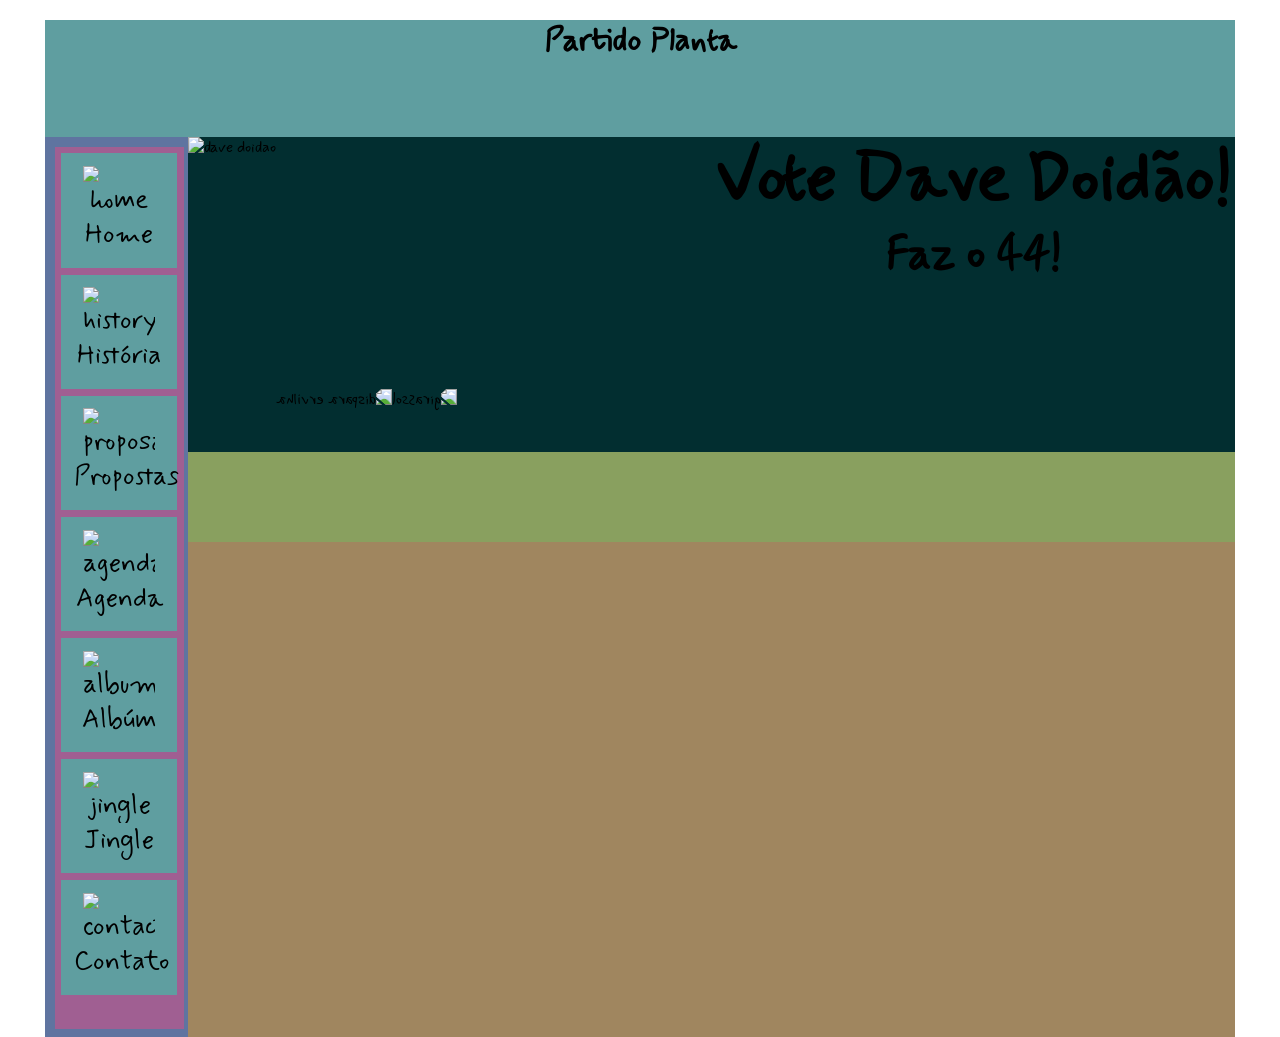
==== index.html @ 469104eb "Rename home.html to index.html" ====
<!DOCTYPE html>
<html lang="en">

<head>
    <meta charset="UTF-8">
    <meta name="viewport" content="width=device-width, initial-scale=1.0">
    <title>Document</title>
    <link rel="stylesheet" href="style.css">
</head>

<body>

    <div class="container">

        <div class="header">

            <h1>Partido Planta</h1>

        </div>

        <div class="sidebar">
            <div class="boxes">
            <div class="side-box side-box1" href="#">
                <img class="side-box-icon" src="https://cdn-icons-png.flaticon.com/512/25/25694.png" alt="home">
                <a href="#">Home</a>

            </div>
            <div class="side-box side-box2" href="#">
                <img class="side-box-icon" src="https://cdn-icons-png.flaticon.com/512/25/25694.png" alt="history">
                <a href="#">História</a>
            </div>
            <div class="side-box side-box3" href="#">
                <img class="side-box-icon" src="https://cdn-icons-png.flaticon.com/512/25/25694.png" alt="proposals">
                <a href="#">Propostas</a>
            </div>
            <div class="side-box side-box4" href="#">
                <img class="side-box-icon" src="https://cdn-icons-png.flaticon.com/512/25/25694.png" alt="agenda">
                <a href="#">Agenda</a>
            </div>
            <div class="side-box side-box5" href="#">
                <img class="side-box-icon" src="https://cdn-icons-png.flaticon.com/512/25/25694.png" alt="album">
                <a href="#">Albúm</a>
            </div>
            <div class="side-box side-box6" href="#">
                <img class="side-box-icon" src="https://cdn-icons-png.flaticon.com/512/25/25694.png" alt="jingle">
                <a href="#">Jingle</a>
            </div>
            <div class="side-box side-box7" href="#">
                <img class="side-box-icon" src="https://cdn-icons-png.flaticon.com/512/25/25694.png" alt="contact">
                <a href="#">Contato</a>
            </div>
        </div>


        </div>

        <div class="content">

            <div class="content-banner">

            <div class="banner-left">
               <img class="banner-dave-img" src="https://images.jammable.com/voices/crazy-dave-pvz-Od5E9/5c6e0f1a-18f8-4028-8529-e212a2445903.png" alt="dave doidao">
               <img class="plantinha-img" src="https://static.wikia.nocookie.net/plantsvszombies/images/a/a3/PeaShootera.gif/revision/latest?cb=20260327223416" alt="dispara ervilha">
                <img class="plantinha-img" src="https://static.wikia.nocookie.net/plantsvszombies/images/0/0c/1z148ow_th.gif/revision/latest?cb=20230918150242" alt="girassol">
            </div>
            <div class="banner-right">
                <h2 class="content-banner-title">Vote Dave Doidão!</h2>
                <p class="content-banner-text">Faz o 44!</p>
            </div>

            </div>
            <div class="content-barra">

            </div>
            <div class="content-text">

            </div>


        </div>
  
</body>

</html>
---- style.css ----
@import url('https://fonts.googleapis.com/css2?family=Mynerve&family=Tiny5&display=swap');

* {
    margin: 0;
    padding: 0;
    box-sizing: border-box;
    font-family: "Mynerve", cursive;
}

.container {
    background-color: aquamarine;
    min-height: 100vh;

    min-width: 90vh;


    margin: 20px 5vh
}

.header {
    background-color: cadetblue;
    height: 13vh;
    width: 100%;
    float: left;
    text-align: center;
}

.sidebar {
    background-color: rgb(95, 116, 160);
    height: 100vh;
    width: 12%;
    float: left;

}

.boxes {
    background-color: rgb(160, 95, 146);
    height: 98%;
    width: 90%;
    float: left;
    margin: 10px;

}

.side-box {
    background-color: rgb(95, 158, 160);
    height: 13%;

    max-width: 90%;
    margin: 5%;
    padding: 10%;


    text-align: center;
    font-size: 3vh;
}

.side-box:hover {
    background-color: rgb(56, 86, 87);
    color: white;
    font-weight: bold;
}

.side-box-icon {
    max-height: 90%;
    max-width: 80%;
    display: grid;
    margin: 0 auto;
}

.side-box a {
    text-decoration: none;
    color: black;
}



.content {
    background-color: rgb(154, 95, 160);
    height: 100vh;
    width: 88%;
    float: right;

}

.content-banner {
    background-color: rgb(2, 46, 48);
    background-image: url("https://slm-assets.secondlife.com/assets/16766271/lightbox/Grassy_Squares.jpg?1490765332");
    background-size: auto 100%;
    background-position: center;
    height: 35%;
    width: 100%;
}

.banner-left {

    height: 100%;
    width: 50%;
    float: left;

}

.banner-dave-img {

    height: 100%;
    width: auto;
    float: left;
}

.plantinha-img {

    height: 20%;
    margin-top: 28vh;
    width: auto;
    float: left;
    transform: scaleX(-1);
    /* isso é pra refletir a imagem, eu pesquisei*/
}

.banner-right {

    height: 100%;
    width: 50%;
    float: left;
    font-weight: bolder;
    font-size: 5vh;
    text-align: center;
}

.content-barra {
    background-color: rgb(137, 160, 95);
    height: 10%;
    width: 100%;
}

.content-text {
    background-color: rgb(160, 134, 95);
    height: 55%;
    width: 100%;
}
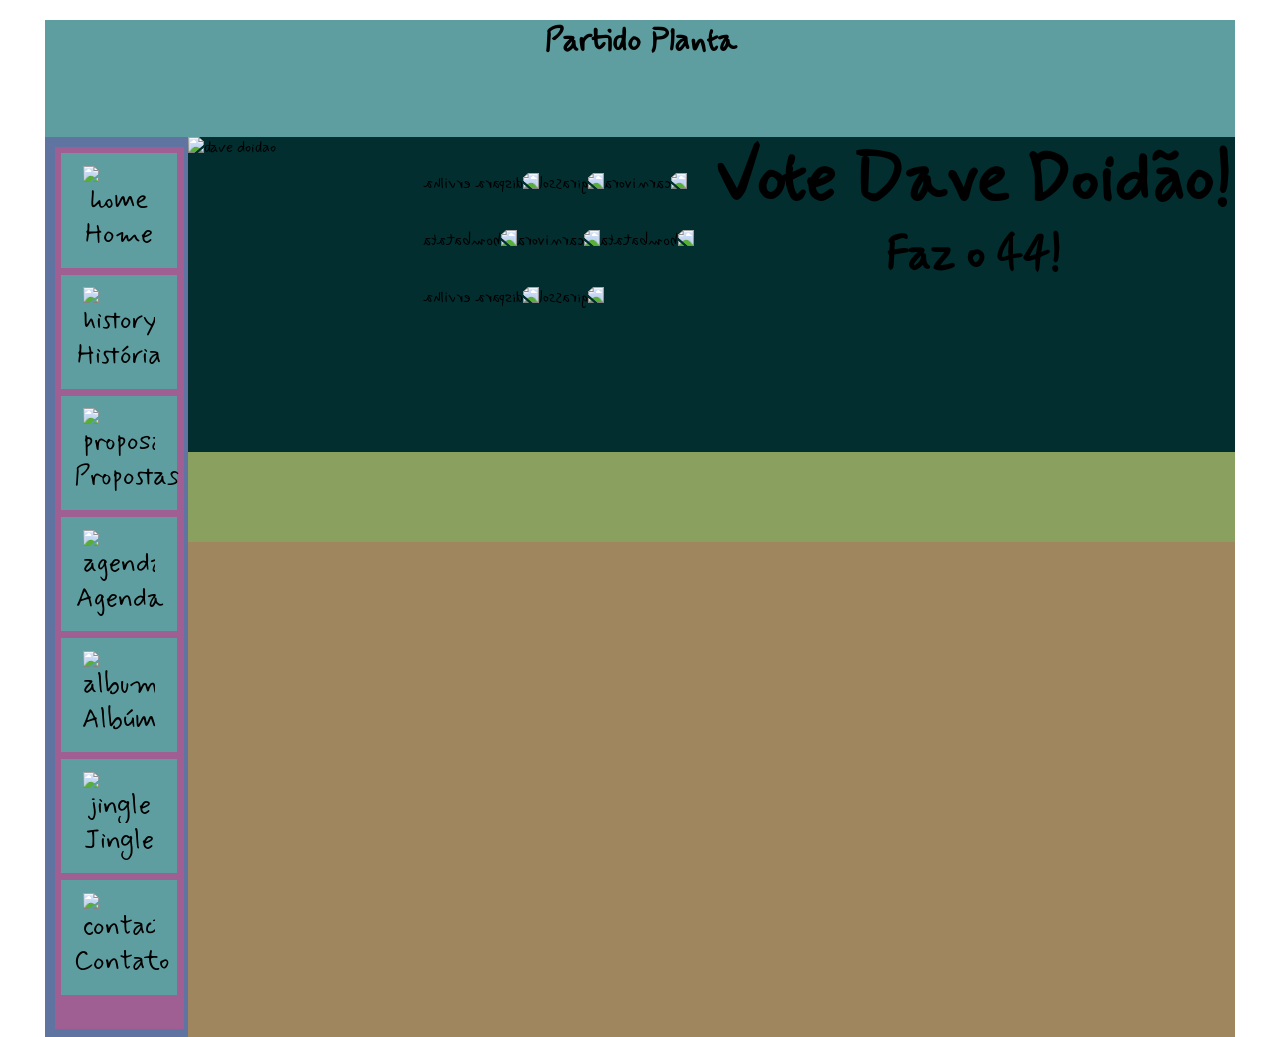
==== commit 1a93af96: "Add files via upload" ====
--- a/index.html
+++ b/index.html
@@ -13,43 +13,44 @@
     <div class="container">
 
         <div class="header">
-
+          
             <h1>Partido Planta</h1>
 
         </div>
 
         <div class="sidebar">
             <div class="boxes">
-            <div class="side-box side-box1" href="#">
-                <img class="side-box-icon" src="https://cdn-icons-png.flaticon.com/512/25/25694.png" alt="home">
-                <a href="#">Home</a>
+                <div class="side-box side-box1" href="#">
+                    <img class="side-box-icon" src="https://cdn-icons-png.flaticon.com/512/25/25694.png" alt="home">
+                    <a href="#">Home</a>
 
+                </div>
+                <div class="side-box side-box2" href="#">
+                    <img class="side-box-icon" src="https://cdn-icons-png.flaticon.com/512/25/25694.png" alt="history">
+                    <a href="#">História</a>
+                </div>
+                <div class="side-box side-box3" href="#">
+                    <img class="side-box-icon" src="https://cdn-icons-png.flaticon.com/512/25/25694.png"
+                        alt="proposals">
+                    <a href="#">Propostas</a>
+                </div>
+                <div class="side-box side-box4" href="#">
+                    <img class="side-box-icon" src="https://cdn-icons-png.flaticon.com/512/25/25694.png" alt="agenda">
+                    <a href="#">Agenda</a>
+                </div>
+                <div class="side-box side-box5" href="#">
+                    <img class="side-box-icon" src="https://cdn-icons-png.flaticon.com/512/25/25694.png" alt="album">
+                    <a href="#">Albúm</a>
+                </div>
+                <div class="side-box side-box6" href="#">
+                    <img class="side-box-icon" src="https://cdn-icons-png.flaticon.com/512/25/25694.png" alt="jingle">
+                    <a href="#">Jingle</a>
+                </div>
+                <div class="side-box side-box7" href="#">
+                    <img class="side-box-icon" src="https://cdn-icons-png.flaticon.com/512/25/25694.png" alt="contact">
+                    <a href="#">Contato</a>
+                </div>
             </div>
-            <div class="side-box side-box2" href="#">
-                <img class="side-box-icon" src="https://cdn-icons-png.flaticon.com/512/25/25694.png" alt="history">
-                <a href="#">História</a>
-            </div>
-            <div class="side-box side-box3" href="#">
-                <img class="side-box-icon" src="https://cdn-icons-png.flaticon.com/512/25/25694.png" alt="proposals">
-                <a href="#">Propostas</a>
-            </div>
-            <div class="side-box side-box4" href="#">
-                <img class="side-box-icon" src="https://cdn-icons-png.flaticon.com/512/25/25694.png" alt="agenda">
-                <a href="#">Agenda</a>
-            </div>
-            <div class="side-box side-box5" href="#">
-                <img class="side-box-icon" src="https://cdn-icons-png.flaticon.com/512/25/25694.png" alt="album">
-                <a href="#">Albúm</a>
-            </div>
-            <div class="side-box side-box6" href="#">
-                <img class="side-box-icon" src="https://cdn-icons-png.flaticon.com/512/25/25694.png" alt="jingle">
-                <a href="#">Jingle</a>
-            </div>
-            <div class="side-box side-box7" href="#">
-                <img class="side-box-icon" src="https://cdn-icons-png.flaticon.com/512/25/25694.png" alt="contact">
-                <a href="#">Contato</a>
-            </div>
-        </div>
 
 
         </div>
@@ -58,15 +59,43 @@
 
             <div class="content-banner">
 
-            <div class="banner-left">
-               <img class="banner-dave-img" src="https://images.jammable.com/voices/crazy-dave-pvz-Od5E9/5c6e0f1a-18f8-4028-8529-e212a2445903.png" alt="dave doidao">
-               <img class="plantinha-img" src="https://static.wikia.nocookie.net/plantsvszombies/images/a/a3/PeaShootera.gif/revision/latest?cb=20260327223416" alt="dispara ervilha">
-                <img class="plantinha-img" src="https://static.wikia.nocookie.net/plantsvszombies/images/0/0c/1z148ow_th.gif/revision/latest?cb=20230918150242" alt="girassol">
-            </div>
-            <div class="banner-right">
-                <h2 class="content-banner-title">Vote Dave Doidão!</h2>
-                <p class="content-banner-text">Faz o 44!</p>
-            </div>
+                <div class="banner-left">
+                    <img class="banner-dave-img"
+                        src="https://images.jammable.com/voices/crazy-dave-pvz-Od5E9/5c6e0f1a-18f8-4028-8529-e212a2445903.png"
+                        alt="dave doidao">
+                    <div class="fileira">
+                        <img class="plantinha-img"
+                            src="https://static.wikia.nocookie.net/plantsvszombies/images/a/a3/PeaShootera.gif/revision/latest?cb=20260327223416"
+                            alt="dispara ervilha">
+                        <img class="plantinha-img"
+                            src="https://static.wikia.nocookie.net/plantsvszombies/images/0/0c/1z148ow_th.gif/revision/latest?cb=20230918150242"
+                            alt="girassol">
+
+                        <img class="plantinha-img"
+                            src="https://static.wikia.nocookie.net/plantsvszombies/images/f/f4/110hz7t_th.gif/revision/latest?cb=20240730080854"
+                            alt="carnivora">
+                        <img class="plantinha-img"
+                            src="https://static.wikia.nocookie.net/plantsvszombies/images/8/85/Transparent_potato_mine.gif/revision/latest?cb=20190607090239"
+                            alt="bombatata">
+                        <img class="plantinha-img"
+                            src="https://static.wikia.nocookie.net/plantsvszombies/images/f/f4/110hz7t_th.gif/revision/latest?cb=20240730080854"
+                            alt="carnivora">
+                        <img class="plantinha-img"
+                            src="https://static.wikia.nocookie.net/plantsvszombies/images/8/85/Transparent_potato_mine.gif/revision/latest?cb=20190607090239"
+                            alt="bombatata">
+                        <img class="plantinha-img"
+                            src="https://static.wikia.nocookie.net/plantsvszombies/images/a/a3/PeaShootera.gif/revision/latest?cb=20260327223416"
+                            alt="dispara ervilha">
+                        <img class="plantinha-img"
+                            src="https://static.wikia.nocookie.net/plantsvszombies/images/0/0c/1z148ow_th.gif/revision/latest?cb=20230918150242"
+                            alt="girassol">
+
+                    </div>
+                </div>
+                <div class="banner-right">
+                    <h2 class="content-banner-title">Vote Dave Doidão!</h2>
+                    <p class="content-banner-text">Faz o 44!</p>
+                </div>
 
             </div>
             <div class="content-barra">
@@ -78,7 +107,7 @@
 
 
         </div>
-  
+
 </body>
 
-</html>
+</html>
--- a/style.css
+++ b/style.css
@@ -23,7 +23,12 @@
     width: 100%;
     float: left;
     text-align: center;
+        background-image: url(https://compulsory-purple-m729evql.edgeone.dev/dwf.png);
+    background-repeat: inherit;
+    background-size: auto 100%;
+
 }
+
 
 .sidebar {
     background-color: rgb(95, 116, 160);
@@ -103,14 +108,22 @@
 .banner-dave-img {
 
     height: 100%;
-    width: auto;
+    width: 45%;
     float: left;
+}
+
+.fileira {
+    height: 100%;
+    width: 55%;
+    float: right;
+
+
 }
 
 .plantinha-img {
 
-    height: 20%;
-    margin-top: 28vh;
+    max-height: 30%;
+    margin-top: 4vh;
     width: auto;
     float: left;
     transform: scaleX(-1);
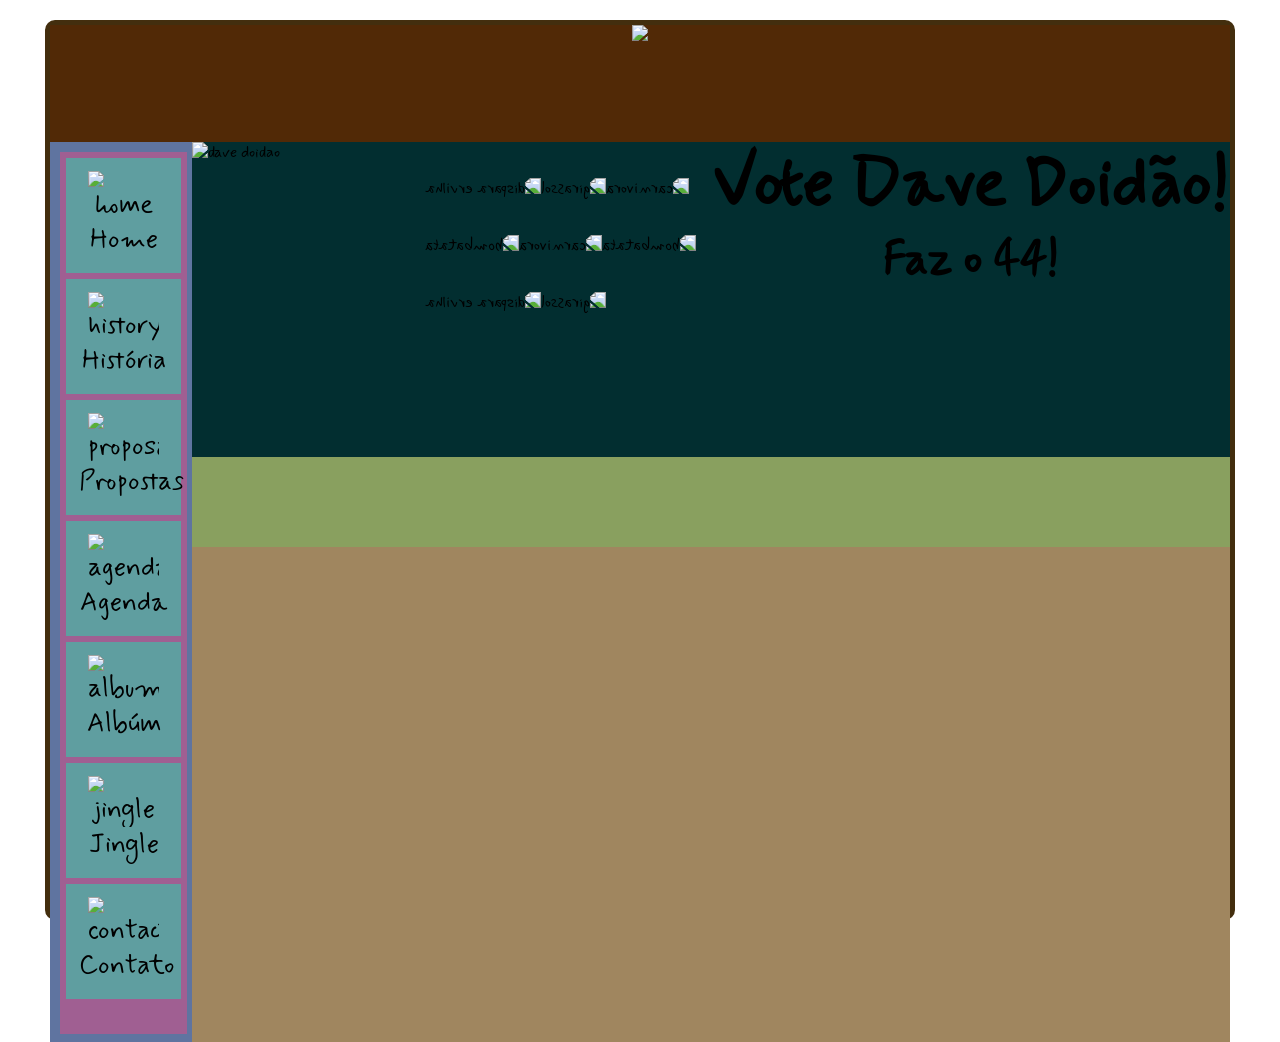
==== commit 8241f67f: "Add files via upload" ====
--- a/index.html
+++ b/index.html
@@ -14,8 +14,8 @@
 
         <div class="header">
           
-            <h1>Partido Planta</h1>
 
+            <img class="logo_partido"src="https://technical-orange-tgaz1spk.edgeone.dev/ppp.png">
         </div>
 
         <div class="sidebar">
@@ -44,7 +44,7 @@
                 </div>
                 <div class="side-box side-box6" href="#">
                     <img class="side-box-icon" src="https://cdn-icons-png.flaticon.com/512/25/25694.png" alt="jingle">
-                    <a href="#">Jingle</a>
+                    <a href="jingle.html">Jingle</a>
                 </div>
                 <div class="side-box side-box7" href="#">
                     <img class="side-box-icon" src="https://cdn-icons-png.flaticon.com/512/25/25694.png" alt="contact">
--- a/style.css
+++ b/style.css
@@ -6,11 +6,14 @@
     box-sizing: border-box;
     font-family: "Mynerve", cursive;
 }
-
+body{
+    background-image: url(https://img.magnific.com/vetores-gratis/padrao-de-grama-verde-sem-costura_1284-52275.jpg?semt=ais_hybrid&w=740&q=80);
+}
 .container {
     background-color: aquamarine;
     min-height: 100vh;
-
+    border: rgb(67, 46, 14) 5px solid;
+    border-radius: 10px;
     min-width: 90vh;
 
 
@@ -18,17 +21,22 @@
 }
 
 .header {
-    background-color: cadetblue;
+    background-color: rgb(81, 41, 6);
+    
     height: 13vh;
     width: 100%;
     float: left;
     text-align: center;
-        background-image: url(https://compulsory-purple-m729evql.edgeone.dev/dwf.png);
+        background-image: url(https://ashamed-lavender-wdcipprk.edgeone.dev/pipipopop.png);
     background-repeat: inherit;
     background-size: auto 100%;
-
-}
-
+    
+
+}
+.logo_partido{
+    height: 100%;
+    width: auto;
+}
 
 .sidebar {
     background-color: rgb(95, 116, 160);
@@ -81,12 +89,16 @@
 
 
 .content {
-    background-color: rgb(154, 95, 160);
+    background-image: url("https://slm-assets.secondlife.com/assets/16766271/lightbox/Grassy_Squares.jpg?1490765332");
+
+    background-size: 250px;
+    background-repeat: repeat;
+
     height: 100vh;
     width: 88%;
     float: right;
-
-}
+}
+
 
 .content-banner {
     background-color: rgb(2, 46, 48);
@@ -144,10 +156,140 @@
     background-color: rgb(137, 160, 95);
     height: 10%;
     width: 100%;
+    background-image: url(https://ashamed-lavender-wdcipprk.edgeone.dev/pipipopop.png);
+    background-repeat: inherit;
+    background-size: auto 100%;
 }
 
 .content-text {
     background-color: rgb(160, 134, 95);
     height: 55%;
     width: 100%;
-}+}
+
+/*jingle bell ne tropax*/
+
+.jingle-container{
+
+    width:100%;
+    height:100%;
+
+    display:flex;
+    flex-direction:column;
+
+    justify-content:center;
+    align-items:center;
+}
+
+#vinil{
+
+    width:300px;
+    height:300px;
+
+    object-fit:contain;
+
+    margin-bottom:25px;
+
+    filter: drop-shadow(0px 0px 15px black);
+    
+}
+
+.player-box{
+
+    width:420px;
+
+    background-color:#9b6b3f;
+
+    border:5px solid #6b4423;
+
+    border-radius:12px;
+
+    padding:20px;
+
+    text-align:center;
+
+    box-shadow:0 0 15px rgba(0,0,0,0.4);
+}
+
+.player-title{
+
+    color:#ffd700;
+
+    font-size:30px;
+
+    font-weight:bold;
+
+    text-shadow:2px 2px black;
+
+    margin-bottom:15px;
+}
+
+#progresso{
+
+    width:100%;
+
+    margin-bottom:10px;
+}
+
+.tempo{
+
+    font-size:20px;
+
+    font-weight:bold;
+
+    color:#0f6e1d;
+
+    margin-bottom:15px;
+}
+
+.controls{
+
+    display:flex;
+
+    justify-content:center;
+
+    align-items:center;
+
+    gap:20px;
+}
+
+.btn-player{
+
+    width:60px;
+    height:60px;
+
+    border:none;
+
+    border-radius:10px;
+
+    background-color:rgb(137,160,95);
+
+    font-size:28px;
+
+    cursor:pointer;
+
+    transition:0.3s;
+}
+
+.btn-player:hover{
+
+    transform:scale(1.1);
+
+    background-color:rgb(95,158,160);
+}
+
+.girando{
+
+    animation:girar 4s linear infinite;
+}
+
+@keyframes girar{
+
+    from{
+        transform:rotate(0deg);
+    }
+
+    to{
+        transform:rotate(360deg);
+    }
+}
